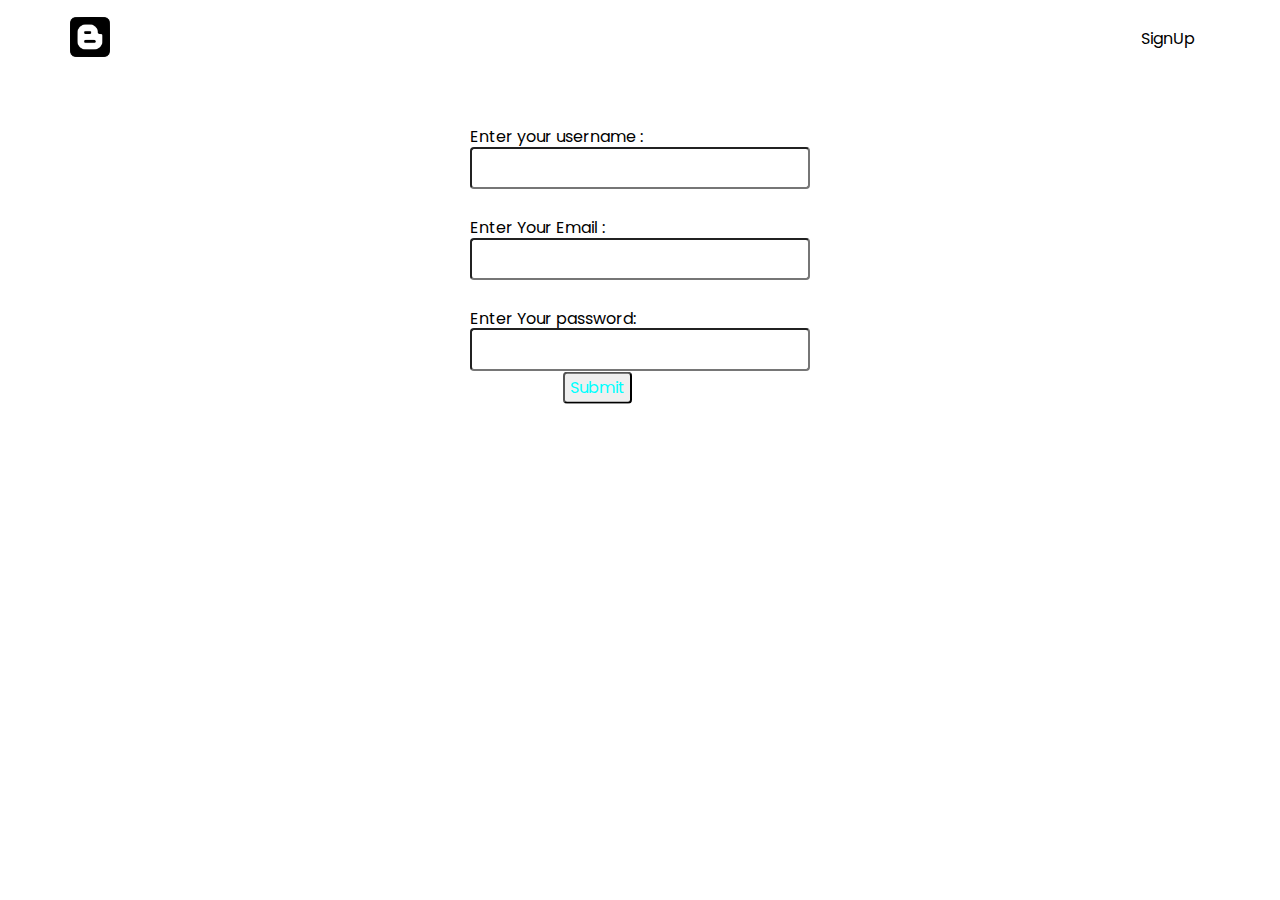
==== signup.html @ f20b8acf "blog_post_project" ====
<!DOCTYPE html>
<html lang="en">
<head>
    <meta charset="UTF-8">
    <meta name="viewport" content="width=device-width, initial-scale=1.0">
    <!-- main css files -->
    <link rel="stylesheet" href="css/main.css">
    <link rel="stylesheet" href="css/login.css">
    <link rel="stylesheet" href="css/singup.css">
    <!-- other css files -->
    <link rel="stylesheet" href="css/all.min.css">
    <link rel="stylesheet" href="css/brands.min.css">
    <link rel="stylesheet" href="css/normal.css">
    <title>SignUp</title>
</head>
<body>
    <!-- start header -->
    <header>
        <div class="container">
            <div class="logo">
                <img src="img/blogger_black_logo_icon_147154.png" height="40px">
            </div>
            <nav>
                <div class="normal_nav" style="display: block;">
                    <ul>
                        <li>
                            <a href="signup.html">SignUp</a>
                        </li>
                    </ul>
                </div>
            </nav>
        </div>
    </header>
    <!-- end header -->

    <!-- start signup -->
    <section>
        <div class="container">
            <div class="form">
                <form action="php/sign.php" method="post">
                    <div class="username">
                       <label for="username">
                        Enter your username :
                       </label>
                        <br>
                        <input type="text" name="username" id="user" required>
                        <br>
                    </div>
                    <div class="user">
                        <label for="user">
                            Enter Your Email :
                        </label><br>
                        <input type="email" name="user" id="user" required>
                        <br>
                    </div>
                    <div class="password">
                        <label for="user">
                            Enter Your password:
                        </label><br>
                        <input type="password" name="password" id="password" required minlength="8">
                    </div>
                    <div class="submit">
                        <button>
                            Submit
                        </button>
                    </div>
                </form>
            </div>
        </div>
    </section>
    <!-- end signup -->
    
    <!-- JS -->
    <script src="js/main.js"></script>
</body>
</html>
---- css/main.css ----
/* start - global */
    @import url('https://fonts.googleapis.com/css2?family=Poppins:ital,wght@0,100;0,200;0,300;0,400;0,500;0,600;0,700;0,800;0,900;1,100;1,200;1,300;1,400;1,500;1,600;1,700;1,800;1,900&display=swap');

*{
    margin: 0;
    padding: 0;
    box-sizing: border-box;
    -webkit-box-sizing: border-box;
    -moz-box-sizing: border-box;
}

html{
    scroll-behavior: smooth;
}

body{
    font-family: "poppins" , sans-serif;
}

.container{
    padding-left: 15px;
    padding-right: 15px;
    margin-left: auto;
    margin-right: auto;
    width:600px;
    max-width:100%
}

ul{
    list-style: none;
}

    /* start - media */

        /* small */


@media (min-width : 768px) {
    .container{
        width: 750px;
    }
}


	/* medium */

@media (min-width : 992px){
    .container{
        width: 970px;
    }
}


	/* large */

@media (min-width : 1200px){
    .container{
        width: 1170px;
    }
}
    /* end - media */
 /* end - global */

 /* start header */

header .container{
    display: flex;
    justify-content: space-between;
    align-items: center;
    padding-top: 15px;
}

header .container nav .normal_nav{
    display: none;
}

header .container nav .normal_nav ul{
    display: flex;
    transition: 0.3s;
}

header .container nav .normal_nav ul li{
    padding: 15px;
}

header .container nav .normal_nav ul li a{
    text-decoration: none;
    color: black;
}

header .container nav .normal_nav ul li a :hover{
    color: blue;
}

header .container nav .drop_nav{
    position: relative;
}

header .container nav .drop_nav ul {
    display: none;
    background-color: black;
    position: absolute;
    right: 0px;
    min-width: 200px;
    top: calc(100% + 15px);
}

header .container nav .drop_nav ul li{
    text-align: center;
    padding: 10px;
}

header .container nav .drop_nav ul li ::before{
    content: "";
    position: absolute;
    border-color: transparent transparent black transparent;
    border-style: solid ;
    top: -19px;
    right: 1px;
    border-width: 10px;
}

header .container nav .drop_nav ul li a{
    color: white;
    text-decoration: none;
}

@media (min-width: 992px) {
    header .container nav .normal_nav{
        display: block;
    }
    header .container nav .drop_nav{
        display: none;
    }
    
}

 /* end header */

 /* start blog */
 section{
    padding: 50px;
 }

 section .container .card{
    border: 2px solid black;
    border-radius: 4px;
 }

 section .container .card .title{
    text-align: center;
 }
 section .container .card p{
   padding: 10px;
 }
 /* end blog */
---- css/login.css ----
section{
    padding: 50px;
}

section .container .form{
    display: flex;
    justify-content: center;
    align-items: center;
    position: relative;
}

section .container .form .user{
    padding: 15px;
}

section .container .form .user input{
    border-radius: 4px;
    padding: 10px;
}

section .container .form .password{
    padding: 15px;
}

section .container .form .password input{
    border-radius: 4px;
    padding: 10px;
}

section .container .form .submit button{
    position: fixed;
    left: 44%;
    transform: translateY(-44%);
    padding: 5px;
    border-radius: 4px;
    color: aqua;
}

section .container .form .submit button:hover{
    background-color: black;
}
---- css/singup.css ----
section .container .form .username{
    padding: 15px;
}

section .container .form .username input{
    border-radius: 4px;
    padding: 10px;
}
---- css/brands.min.css ----
/*!
 * Font Awesome Free 6.4.0 by @fontawesome - https://fontawesome.com
 * License - https://fontawesome.com/license/free (Icons: CC BY 4.0, Fonts: SIL OFL 1.1, Code: MIT License)
 * Copyright 2023 Fonticons, Inc.
 */
:host,:root{--fa-style-family-brands:"Font Awesome 6 Brands";--fa-font-brands:normal 400 1em/1 "Font Awesome 6 Brands"}@font-face{font-family:"Font Awesome 6 Brands";font-style:normal;font-weight:400;font-display:block;src:url(../webfonts/fa-brands-400.woff2) format("woff2"),url(../webfonts/fa-brands-400.ttf) format("truetype")}.fa-brands,.fab{font-weight:400}.fa-monero:before{content:"\f3d0"}.fa-hooli:before{content:"\f427"}.fa-yelp:before{content:"\f1e9"}.fa-cc-visa:before{content:"\f1f0"}.fa-lastfm:before{content:"\f202"}.fa-shopware:before{content:"\f5b5"}.fa-creative-commons-nc:before{content:"\f4e8"}.fa-aws:before{content:"\f375"}.fa-redhat:before{content:"\f7bc"}.fa-yoast:before{content:"\f2b1"}.fa-cloudflare:before{content:"\e07d"}.fa-ups:before{content:"\f7e0"}.fa-wpexplorer:before{content:"\f2de"}.fa-dyalog:before{content:"\f399"}.fa-bity:before{content:"\f37a"}.fa-stackpath:before{content:"\f842"}.fa-buysellads:before{content:"\f20d"}.fa-first-order:before{content:"\f2b0"}.fa-modx:before{content:"\f285"}.fa-guilded:before{content:"\e07e"}.fa-vnv:before{content:"\f40b"}.fa-js-square:before,.fa-square-js:before{content:"\f3b9"}.fa-microsoft:before{content:"\f3ca"}.fa-qq:before{content:"\f1d6"}.fa-orcid:before{content:"\f8d2"}.fa-java:before{content:"\f4e4"}.fa-invision:before{content:"\f7b0"}.fa-creative-commons-pd-alt:before{content:"\f4ed"}.fa-centercode:before{content:"\f380"}.fa-glide-g:before{content:"\f2a6"}.fa-drupal:before{content:"\f1a9"}.fa-hire-a-helper:before{content:"\f3b0"}.fa-creative-commons-by:before{content:"\f4e7"}.fa-unity:before{content:"\e049"}.fa-whmcs:before{content:"\f40d"}.fa-rocketchat:before{content:"\f3e8"}.fa-vk:before{content:"\f189"}.fa-untappd:before{content:"\f405"}.fa-mailchimp:before{content:"\f59e"}.fa-css3-alt:before{content:"\f38b"}.fa-reddit-square:before,.fa-square-reddit:before{content:"\f1a2"}.fa-vimeo-v:before{content:"\f27d"}.fa-contao:before{content:"\f26d"}.fa-square-font-awesome:before{content:"\e5ad"}.fa-deskpro:before{content:"\f38f"}.fa-sistrix:before{content:"\f3ee"}.fa-instagram-square:before,.fa-square-instagram:before{content:"\e055"}.fa-battle-net:before{content:"\f835"}.fa-the-red-yeti:before{content:"\f69d"}.fa-hacker-news-square:before,.fa-square-hacker-news:before{content:"\f3af"}.fa-edge:before{content:"\f282"}.fa-napster:before{content:"\f3d2"}.fa-snapchat-square:before,.fa-square-snapchat:before{content:"\f2ad"}.fa-google-plus-g:before{content:"\f0d5"}.fa-artstation:before{content:"\f77a"}.fa-markdown:before{content:"\f60f"}.fa-sourcetree:before{content:"\f7d3"}.fa-google-plus:before{content:"\f2b3"}.fa-diaspora:before{content:"\f791"}.fa-foursquare:before{content:"\f180"}.fa-stack-overflow:before{content:"\f16c"}.fa-github-alt:before{content:"\f113"}.fa-phoenix-squadron:before{content:"\f511"}.fa-pagelines:before{content:"\f18c"}.fa-algolia:before{content:"\f36c"}.fa-red-river:before{content:"\f3e3"}.fa-creative-commons-sa:before{content:"\f4ef"}.fa-safari:before{content:"\f267"}.fa-google:before{content:"\f1a0"}.fa-font-awesome-alt:before,.fa-square-font-awesome-stroke:before{content:"\f35c"}.fa-atlassian:before{content:"\f77b"}.fa-linkedin-in:before{content:"\f0e1"}.fa-digital-ocean:before{content:"\f391"}.fa-nimblr:before{content:"\f5a8"}.fa-chromecast:before{content:"\f838"}.fa-evernote:before{content:"\f839"}.fa-hacker-news:before{content:"\f1d4"}.fa-creative-commons-sampling:before{content:"\f4f0"}.fa-adversal:before{content:"\f36a"}.fa-creative-commons:before{content:"\f25e"}.fa-watchman-monitoring:before{content:"\e087"}.fa-fonticons:before{content:"\f280"}.fa-weixin:before{content:"\f1d7"}.fa-shirtsinbulk:before{content:"\f214"}.fa-codepen:before{content:"\f1cb"}.fa-git-alt:before{content:"\f841"}.fa-lyft:before{content:"\f3c3"}.fa-rev:before{content:"\f5b2"}.fa-windows:before{content:"\f17a"}.fa-wizards-of-the-coast:before{content:"\f730"}.fa-square-viadeo:before,.fa-viadeo-square:before{content:"\f2aa"}.fa-meetup:before{content:"\f2e0"}.fa-centos:before{content:"\f789"}.fa-adn:before{content:"\f170"}.fa-cloudsmith:before{content:"\f384"}.fa-pied-piper-alt:before{content:"\f1a8"}.fa-dribbble-square:before,.fa-square-dribbble:before{content:"\f397"}.fa-codiepie:before{content:"\f284"}.fa-node:before{content:"\f419"}.fa-mix:before{content:"\f3cb"}.fa-steam:before{content:"\f1b6"}.fa-cc-apple-pay:before{content:"\f416"}.fa-scribd:before{content:"\f28a"}.fa-openid:before{content:"\f19b"}.fa-instalod:before{content:"\e081"}.fa-expeditedssl:before{content:"\f23e"}.fa-sellcast:before{content:"\f2da"}.fa-square-twitter:before,.fa-twitter-square:before{content:"\f081"}.fa-r-project:before{content:"\f4f7"}.fa-delicious:before{content:"\f1a5"}.fa-freebsd:before{content:"\f3a4"}.fa-vuejs:before{content:"\f41f"}.fa-accusoft:before{content:"\f369"}.fa-ioxhost:before{content:"\f208"}.fa-fonticons-fi:before{content:"\f3a2"}.fa-app-store:before{content:"\f36f"}.fa-cc-mastercard:before{content:"\f1f1"}.fa-itunes-note:before{content:"\f3b5"}.fa-golang:before{content:"\e40f"}.fa-kickstarter:before{content:"\f3bb"}.fa-grav:before{content:"\f2d6"}.fa-weibo:before{content:"\f18a"}.fa-uncharted:before{content:"\e084"}.fa-firstdraft:before{content:"\f3a1"}.fa-square-youtube:before,.fa-youtube-square:before{content:"\f431"}.fa-wikipedia-w:before{content:"\f266"}.fa-rendact:before,.fa-wpressr:before{content:"\f3e4"}.fa-angellist:before{content:"\f209"}.fa-galactic-republic:before{content:"\f50c"}.fa-nfc-directional:before{content:"\e530"}.fa-skype:before{content:"\f17e"}.fa-joget:before{content:"\f3b7"}.fa-fedora:before{content:"\f798"}.fa-stripe-s:before{content:"\f42a"}.fa-meta:before{content:"\e49b"}.fa-laravel:before{content:"\f3bd"}.fa-hotjar:before{content:"\f3b1"}.fa-bluetooth-b:before{content:"\f294"}.fa-sticker-mule:before{content:"\f3f7"}.fa-creative-commons-zero:before{content:"\f4f3"}.fa-hips:before{content:"\f452"}.fa-behance:before{content:"\f1b4"}.fa-reddit:before{content:"\f1a1"}.fa-discord:before{content:"\f392"}.fa-chrome:before{content:"\f268"}.fa-app-store-ios:before{content:"\f370"}.fa-cc-discover:before{content:"\f1f2"}.fa-wpbeginner:before{content:"\f297"}.fa-confluence:before{content:"\f78d"}.fa-mdb:before{content:"\f8ca"}.fa-dochub:before{content:"\f394"}.fa-accessible-icon:before{content:"\f368"}.fa-ebay:before{content:"\f4f4"}.fa-amazon:before{content:"\f270"}.fa-unsplash:before{content:"\e07c"}.fa-yarn:before{content:"\f7e3"}.fa-square-steam:before,.fa-steam-square:before{content:"\f1b7"}.fa-500px:before{content:"\f26e"}.fa-square-vimeo:before,.fa-vimeo-square:before{content:"\f194"}.fa-asymmetrik:before{content:"\f372"}.fa-font-awesome-flag:before,.fa-font-awesome-logo-full:before,.fa-font-awesome:before{content:"\f2b4"}.fa-gratipay:before{content:"\f184"}.fa-apple:before{content:"\f179"}.fa-hive:before{content:"\e07f"}.fa-gitkraken:before{content:"\f3a6"}.fa-keybase:before{content:"\f4f5"}.fa-apple-pay:before{content:"\f415"}.fa-padlet:before{content:"\e4a0"}.fa-amazon-pay:before{content:"\f42c"}.fa-github-square:before,.fa-square-github:before{content:"\f092"}.fa-stumbleupon:before{content:"\f1a4"}.fa-fedex:before{content:"\f797"}.fa-phoenix-framework:before{content:"\f3dc"}.fa-shopify:before{content:"\e057"}.fa-neos:before{content:"\f612"}.fa-hackerrank:before{content:"\f5f7"}.fa-researchgate:before{content:"\f4f8"}.fa-swift:before{content:"\f8e1"}.fa-angular:before{content:"\f420"}.fa-speakap:before{content:"\f3f3"}.fa-angrycreative:before{content:"\f36e"}.fa-y-combinator:before{content:"\f23b"}.fa-empire:before{content:"\f1d1"}.fa-envira:before{content:"\f299"}.fa-gitlab-square:before,.fa-square-gitlab:before{content:"\e5ae"}.fa-studiovinari:before{content:"\f3f8"}.fa-pied-piper:before{content:"\f2ae"}.fa-wordpress:before{content:"\f19a"}.fa-product-hunt:before{content:"\f288"}.fa-firefox:before{content:"\f269"}.fa-linode:before{content:"\f2b8"}.fa-goodreads:before{content:"\f3a8"}.fa-odnoklassniki-square:before,.fa-square-odnoklassniki:before{content:"\f264"}.fa-jsfiddle:before{content:"\f1cc"}.fa-sith:before{content:"\f512"}.fa-themeisle:before{content:"\f2b2"}.fa-page4:before{content:"\f3d7"}.fa-hashnode:before{content:"\e499"}.fa-react:before{content:"\f41b"}.fa-cc-paypal:before{content:"\f1f4"}.fa-squarespace:before{content:"\f5be"}.fa-cc-stripe:before{content:"\f1f5"}.fa-creative-commons-share:before{content:"\f4f2"}.fa-bitcoin:before{content:"\f379"}.fa-keycdn:before{content:"\f3ba"}.fa-opera:before{content:"\f26a"}.fa-itch-io:before{content:"\f83a"}.fa-umbraco:before{content:"\f8e8"}.fa-galactic-senate:before{content:"\f50d"}.fa-ubuntu:before{content:"\f7df"}.fa-draft2digital:before{content:"\f396"}.fa-stripe:before{content:"\f429"}.fa-houzz:before{content:"\f27c"}.fa-gg:before{content:"\f260"}.fa-dhl:before{content:"\f790"}.fa-pinterest-square:before,.fa-square-pinterest:before{content:"\f0d3"}.fa-xing:before{content:"\f168"}.fa-blackberry:before{content:"\f37b"}.fa-creative-commons-pd:before{content:"\f4ec"}.fa-playstation:before{content:"\f3df"}.fa-quinscape:before{content:"\f459"}.fa-less:before{content:"\f41d"}.fa-blogger-b:before{content:"\f37d"}.fa-opencart:before{content:"\f23d"}.fa-vine:before{content:"\f1ca"}.fa-paypal:before{content:"\f1ed"}.fa-gitlab:before{content:"\f296"}.fa-typo3:before{content:"\f42b"}.fa-reddit-alien:before{content:"\f281"}.fa-yahoo:before{content:"\f19e"}.fa-dailymotion:before{content:"\e052"}.fa-affiliatetheme:before{content:"\f36b"}.fa-pied-piper-pp:before{content:"\f1a7"}.fa-bootstrap:before{content:"\f836"}.fa-odnoklassniki:before{content:"\f263"}.fa-nfc-symbol:before{content:"\e531"}.fa-ethereum:before{content:"\f42e"}.fa-speaker-deck:before{content:"\f83c"}.fa-creative-commons-nc-eu:before{content:"\f4e9"}.fa-patreon:before{content:"\f3d9"}.fa-avianex:before{content:"\f374"}.fa-ello:before{content:"\f5f1"}.fa-gofore:before{content:"\f3a7"}.fa-bimobject:before{content:"\f378"}.fa-facebook-f:before{content:"\f39e"}.fa-google-plus-square:before,.fa-square-google-plus:before{content:"\f0d4"}.fa-mandalorian:before{content:"\f50f"}.fa-first-order-alt:before{content:"\f50a"}.fa-osi:before{content:"\f41a"}.fa-google-wallet:before{content:"\f1ee"}.fa-d-and-d-beyond:before{content:"\f6ca"}.fa-periscope:before{content:"\f3da"}.fa-fulcrum:before{content:"\f50b"}.fa-cloudscale:before{content:"\f383"}.fa-forumbee:before{content:"\f211"}.fa-mizuni:before{content:"\f3cc"}.fa-schlix:before{content:"\f3ea"}.fa-square-xing:before,.fa-xing-square:before{content:"\f169"}.fa-bandcamp:before{content:"\f2d5"}.fa-wpforms:before{content:"\f298"}.fa-cloudversify:before{content:"\f385"}.fa-usps:before{content:"\f7e1"}.fa-megaport:before{content:"\f5a3"}.fa-magento:before{content:"\f3c4"}.fa-spotify:before{content:"\f1bc"}.fa-optin-monster:before{content:"\f23c"}.fa-fly:before{content:"\f417"}.fa-aviato:before{content:"\f421"}.fa-itunes:before{content:"\f3b4"}.fa-cuttlefish:before{content:"\f38c"}.fa-blogger:before{content:"\f37c"}.fa-flickr:before{content:"\f16e"}.fa-viber:before{content:"\f409"}.fa-soundcloud:before{content:"\f1be"}.fa-digg:before{content:"\f1a6"}.fa-tencent-weibo:before{content:"\f1d5"}.fa-symfony:before{content:"\f83d"}.fa-maxcdn:before{content:"\f136"}.fa-etsy:before{content:"\f2d7"}.fa-facebook-messenger:before{content:"\f39f"}.fa-audible:before{content:"\f373"}.fa-think-peaks:before{content:"\f731"}.fa-bilibili:before{content:"\e3d9"}.fa-erlang:before{content:"\f39d"}.fa-cotton-bureau:before{content:"\f89e"}.fa-dashcube:before{content:"\f210"}.fa-42-group:before,.fa-innosoft:before{content:"\e080"}.fa-stack-exchange:before{content:"\f18d"}.fa-elementor:before{content:"\f430"}.fa-pied-piper-square:before,.fa-square-pied-piper:before{content:"\e01e"}.fa-creative-commons-nd:before{content:"\f4eb"}.fa-palfed:before{content:"\f3d8"}.fa-superpowers:before{content:"\f2dd"}.fa-resolving:before{content:"\f3e7"}.fa-xbox:before{content:"\f412"}.fa-searchengin:before{content:"\f3eb"}.fa-tiktok:before{content:"\e07b"}.fa-facebook-square:before,.fa-square-facebook:before{content:"\f082"}.fa-renren:before{content:"\f18b"}.fa-linux:before{content:"\f17c"}.fa-glide:before{content:"\f2a5"}.fa-linkedin:before{content:"\f08c"}.fa-hubspot:before{content:"\f3b2"}.fa-deploydog:before{content:"\f38e"}.fa-twitch:before{content:"\f1e8"}.fa-ravelry:before{content:"\f2d9"}.fa-mixer:before{content:"\e056"}.fa-lastfm-square:before,.fa-square-lastfm:before{content:"\f203"}.fa-vimeo:before{content:"\f40a"}.fa-mendeley:before{content:"\f7b3"}.fa-uniregistry:before{content:"\f404"}.fa-figma:before{content:"\f799"}.fa-creative-commons-remix:before{content:"\f4ee"}.fa-cc-amazon-pay:before{content:"\f42d"}.fa-dropbox:before{content:"\f16b"}.fa-instagram:before{content:"\f16d"}.fa-cmplid:before{content:"\e360"}.fa-facebook:before{content:"\f09a"}.fa-gripfire:before{content:"\f3ac"}.fa-jedi-order:before{content:"\f50e"}.fa-uikit:before{content:"\f403"}.fa-fort-awesome-alt:before{content:"\f3a3"}.fa-phabricator:before{content:"\f3db"}.fa-ussunnah:before{content:"\f407"}.fa-earlybirds:before{content:"\f39a"}.fa-trade-federation:before{content:"\f513"}.fa-autoprefixer:before{content:"\f41c"}.fa-whatsapp:before{content:"\f232"}.fa-slideshare:before{content:"\f1e7"}.fa-google-play:before{content:"\f3ab"}.fa-viadeo:before{content:"\f2a9"}.fa-line:before{content:"\f3c0"}.fa-google-drive:before{content:"\f3aa"}.fa-servicestack:before{content:"\f3ec"}.fa-simplybuilt:before{content:"\f215"}.fa-bitbucket:before{content:"\f171"}.fa-imdb:before{content:"\f2d8"}.fa-deezer:before{content:"\e077"}.fa-raspberry-pi:before{content:"\f7bb"}.fa-jira:before{content:"\f7b1"}.fa-docker:before{content:"\f395"}.fa-screenpal:before{content:"\e570"}.fa-bluetooth:before{content:"\f293"}.fa-gitter:before{content:"\f426"}.fa-d-and-d:before{content:"\f38d"}.fa-microblog:before{content:"\e01a"}.fa-cc-diners-club:before{content:"\f24c"}.fa-gg-circle:before{content:"\f261"}.fa-pied-piper-hat:before{content:"\f4e5"}.fa-kickstarter-k:before{content:"\f3bc"}.fa-yandex:before{content:"\f413"}.fa-readme:before{content:"\f4d5"}.fa-html5:before{content:"\f13b"}.fa-sellsy:before{content:"\f213"}.fa-sass:before{content:"\f41e"}.fa-wirsindhandwerk:before,.fa-wsh:before{content:"\e2d0"}.fa-buromobelexperte:before{content:"\f37f"}.fa-salesforce:before{content:"\f83b"}.fa-octopus-deploy:before{content:"\e082"}.fa-medapps:before{content:"\f3c6"}.fa-ns8:before{content:"\f3d5"}.fa-pinterest-p:before{content:"\f231"}.fa-apper:before{content:"\f371"}.fa-fort-awesome:before{content:"\f286"}.fa-waze:before{content:"\f83f"}.fa-cc-jcb:before{content:"\f24b"}.fa-snapchat-ghost:before,.fa-snapchat:before{content:"\f2ab"}.fa-fantasy-flight-games:before{content:"\f6dc"}.fa-rust:before{content:"\e07a"}.fa-wix:before{content:"\f5cf"}.fa-behance-square:before,.fa-square-behance:before{content:"\f1b5"}.fa-supple:before{content:"\f3f9"}.fa-rebel:before{content:"\f1d0"}.fa-css3:before{content:"\f13c"}.fa-staylinked:before{content:"\f3f5"}.fa-kaggle:before{content:"\f5fa"}.fa-space-awesome:before{content:"\e5ac"}.fa-deviantart:before{content:"\f1bd"}.fa-cpanel:before{content:"\f388"}.fa-goodreads-g:before{content:"\f3a9"}.fa-git-square:before,.fa-square-git:before{content:"\f1d2"}.fa-square-tumblr:before,.fa-tumblr-square:before{content:"\f174"}.fa-trello:before{content:"\f181"}.fa-creative-commons-nc-jp:before{content:"\f4ea"}.fa-get-pocket:before{content:"\f265"}.fa-perbyte:before{content:"\e083"}.fa-grunt:before{content:"\f3ad"}.fa-weebly:before{content:"\f5cc"}.fa-connectdevelop:before{content:"\f20e"}.fa-leanpub:before{content:"\f212"}.fa-black-tie:before{content:"\f27e"}.fa-themeco:before{content:"\f5c6"}.fa-python:before{content:"\f3e2"}.fa-android:before{content:"\f17b"}.fa-bots:before{content:"\e340"}.fa-free-code-camp:before{content:"\f2c5"}.fa-hornbill:before{content:"\f592"}.fa-js:before{content:"\f3b8"}.fa-ideal:before{content:"\e013"}.fa-git:before{content:"\f1d3"}.fa-dev:before{content:"\f6cc"}.fa-sketch:before{content:"\f7c6"}.fa-yandex-international:before{content:"\f414"}.fa-cc-amex:before{content:"\f1f3"}.fa-uber:before{content:"\f402"}.fa-github:before{content:"\f09b"}.fa-php:before{content:"\f457"}.fa-alipay:before{content:"\f642"}.fa-youtube:before{content:"\f167"}.fa-skyatlas:before{content:"\f216"}.fa-firefox-browser:before{content:"\e007"}.fa-replyd:before{content:"\f3e6"}.fa-suse:before{content:"\f7d6"}.fa-jenkins:before{content:"\f3b6"}.fa-twitter:before{content:"\f099"}.fa-rockrms:before{content:"\f3e9"}.fa-pinterest:before{content:"\f0d2"}.fa-buffer:before{content:"\f837"}.fa-npm:before{content:"\f3d4"}.fa-yammer:before{content:"\f840"}.fa-btc:before{content:"\f15a"}.fa-dribbble:before{content:"\f17d"}.fa-stumbleupon-circle:before{content:"\f1a3"}.fa-internet-explorer:before{content:"\f26b"}.fa-stubber:before{content:"\e5c7"}.fa-telegram-plane:before,.fa-telegram:before{content:"\f2c6"}.fa-old-republic:before{content:"\f510"}.fa-odysee:before{content:"\e5c6"}.fa-square-whatsapp:before,.fa-whatsapp-square:before{content:"\f40c"}.fa-node-js:before{content:"\f3d3"}.fa-edge-legacy:before{content:"\e078"}.fa-slack-hash:before,.fa-slack:before{content:"\f198"}.fa-medrt:before{content:"\f3c8"}.fa-usb:before{content:"\f287"}.fa-tumblr:before{content:"\f173"}.fa-vaadin:before{content:"\f408"}.fa-quora:before{content:"\f2c4"}.fa-reacteurope:before{content:"\f75d"}.fa-medium-m:before,.fa-medium:before{content:"\f23a"}.fa-amilia:before{content:"\f36d"}.fa-mixcloud:before{content:"\f289"}.fa-flipboard:before{content:"\f44d"}.fa-viacoin:before{content:"\f237"}.fa-critical-role:before{content:"\f6c9"}.fa-sitrox:before{content:"\e44a"}.fa-discourse:before{content:"\f393"}.fa-joomla:before{content:"\f1aa"}.fa-mastodon:before{content:"\f4f6"}.fa-airbnb:before{content:"\f834"}.fa-wolf-pack-battalion:before{content:"\f514"}.fa-buy-n-large:before{content:"\f8a6"}.fa-gulp:before{content:"\f3ae"}.fa-creative-commons-sampling-plus:before{content:"\f4f1"}.fa-strava:before{content:"\f428"}.fa-ember:before{content:"\f423"}.fa-canadian-maple-leaf:before{content:"\f785"}.fa-teamspeak:before{content:"\f4f9"}.fa-pushed:before{content:"\f3e1"}.fa-wordpress-simple:before{content:"\f411"}.fa-nutritionix:before{content:"\f3d6"}.fa-wodu:before{content:"\e088"}.fa-google-pay:before{content:"\e079"}.fa-intercom:before{content:"\f7af"}.fa-zhihu:before{content:"\f63f"}.fa-korvue:before{content:"\f42f"}.fa-pix:before{content:"\e43a"}.fa-steam-symbol:before{content:"\f3f6"}
---- css/normal.css ----
/*! normalize.css v8.0.1 | MIT License | github.com/necolas/normalize.css */
/* Document
   ========================================================================== */
/**
 * 1. Correct the line height in all browsers.
 * 2. Prevent adjustments of font size after orientation changes in iOS.
 */
html {
    line-height: 1.15;
    /* 1 */
    -webkit-text-size-adjust: 100%;
    /* 2 */
}
/* Sections
   ========================================================================== */
/**
 * Remove the margin in all browsers.
 */
body {
    margin: 0;
}
/**
 * Render the `main` element consistently in IE.
 */
main {
    display: block;
}
/**
 * Correct the font size and margin on `h1` elements within `section` and
 * `article` contexts in Chrome, Firefox, and Safari.
 */
h1 {
    font-size: 2em;
    margin: 0.67em 0;
}
/* Grouping content
   ========================================================================== */
/**
 * 1. Add the correct box sizing in Firefox.
 * 2. Show the overflow in Edge and IE.
 */
hr {
    box-sizing: content-box;
    /* 1 */
    height: 0;
    /* 1 */
    overflow: visible;
    /* 2 */
}
/**
 * 1. Correct the inheritance and scaling of font size in all browsers.
 * 2. Correct the odd `em` font sizing in all browsers.
 */
pre {
    font-family: monospace, monospace;
    /* 1 */
    font-size: 1em;
    /* 2 */
}
/* Text-level semantics
   ========================================================================== */
/**
 * Remove the gray background on active links in IE 10.
 */
a {
    background-color: transparent;
}
/**
 * 1. Remove the bottom border in Chrome 57-
 * 2. Add the correct text decoration in Chrome, Edge, IE, Opera, and Safari.
 */
abbr[title] {
    border-bottom: none;
    /* 1 */
    text-decoration: underline;
    /* 2 */
    text-decoration: underline dotted;
    /* 2 */
}
/**
 * Add the correct font weight in Chrome, Edge, and Safari.
 */
b,
strong {
    font-weight: bolder;
}
/**
 * 1. Correct the inheritance and scaling of font size in all browsers.
 * 2. Correct the odd `em` font sizing in all browsers.
 */
code,
kbd,
samp {
    font-family: monospace, monospace;
    /* 1 */
    font-size: 1em;
    /* 2 */
}
/**
 * Add the correct font size in all browsers.
 */
small {
    font-size: 80%;
}
/**
 * Prevent `sub` and `sup` elements from affecting the line height in
 * all browsers.
 */
sub,
sup {
    font-size: 75%;
    line-height: 0;
    position: relative;
    vertical-align: baseline;
}

sub {
    bottom: -0.25em;
}

sup {
    top: -0.5em;
}
/* Embedded content
   ========================================================================== */
/**
 * Remove the border on images inside links in IE 10.
 */
img {
    border-style: none;
}
/* Forms
   ========================================================================== */
/**
 * 1. Change the font styles in all browsers.
 * 2. Remove the margin in Firefox and Safari.
 */
button,
input,
optgroup,
select,
textarea {
    font-family: inherit;
    /* 1 */
    font-size: 100%;
    /* 1 */
    line-height: 1.15;
    /* 1 */
    margin: 0;
    /* 2 */
}
/**
 * Show the overflow in IE.
 * 1. Show the overflow in Edge.
 */
button,
input {
    /* 1 */
    overflow: visible;
}
/**
 * Remove the inheritance of text transform in Edge, Firefox, and IE.
 * 1. Remove the inheritance of text transform in Firefox.
 */
button,
select {
    /* 1 */
    text-transform: none;
}
/**
 * Correct the inability to style clickable types in iOS and Safari.
 */
button,
[type="button"],
[type="reset"],
[type="submit"] {
    -webkit-appearance: button;
}
    /**
 * Remove the inner border and padding in Firefox.
 */
    button::-moz-focus-inner,
    [type="button"]::-moz-focus-inner,
    [type="reset"]::-moz-focus-inner,
    [type="submit"]::-moz-focus-inner {
        border-style: none;
        padding: 0;
    }
    /**
 * Restore the focus styles unset by the previous rule.
 */
    button:-moz-focusring,
    [type="button"]:-moz-focusring,
    [type="reset"]:-moz-focusring,
    [type="submit"]:-moz-focusring {
        outline: 1px dotted ButtonText;
    }
/**
 * Correct the padding in Firefox.
 */
fieldset {
    padding: 0.35em 0.75em 0.625em;
}
/**
 * 1. Correct the text wrapping in Edge and IE.
 * 2. Correct the color inheritance from `fieldset` elements in IE.
 * 3. Remove the padding so developers are not caught out when they zero out
 *    `fieldset` elements in all browsers.
 */
legend {
    box-sizing: border-box;
    /* 1 */
    color: inherit;
    /* 2 */
    display: table;
    /* 1 */
    max-width: 100%;
    /* 1 */
    padding: 0;
    /* 3 */
    white-space: normal;
    /* 1 */
}
/**
 * Add the correct vertical alignment in Chrome, Firefox, and Opera.
 */
progress {
    vertical-align: baseline;
}
/**
 * Remove the default vertical scrollbar in IE 10+.
 */
textarea {
    overflow: auto;
}
/**
 * 1. Add the correct box sizing in IE 10.
 * 2. Remove the padding in IE 10.
 */
[type="checkbox"],
[type="radio"] {
    box-sizing: border-box;
    /* 1 */
    padding: 0;
    /* 2 */
}
/**
 * Correct the cursor style of increment and decrement buttons in Chrome.
 */
[type="number"]::-webkit-inner-spin-button,
[type="number"]::-webkit-outer-spin-button {
    height: auto;
}
/**
 * 1. Correct the odd appearance in Chrome and Safari.
 * 2. Correct the outline style in Safari.
 */
[type="search"] {
    -webkit-appearance: textfield;
    /* 1 */
    outline-offset: -2px;
    /* 2 */
}
    /**
 * Remove the inner padding in Chrome and Safari on macOS.
 */
    [type="search"]::-webkit-search-decoration {
        -webkit-appearance: none;
    }
/**
 * 1. Correct the inability to style clickable types in iOS and Safari.
 * 2. Change font properties to `inherit` in Safari.
 */
::-webkit-file-upload-button {
    -webkit-appearance: button;
    /* 1 */
    font: inherit;
    /* 2 */
}
/* Interactive
   ========================================================================== */
/*
 * Add the correct display in Edge, IE 10+, and Firefox.
 */
details {
    display: block;
}
/*
 * Add the correct display in all browsers.
 */
summary {
    display: list-item;
}
/* Misc
   ========================================================================== */
/**
 * Add the correct display in IE 10+.
 */
template {
    display: none;
}
/**
 * Add the correct display in IE 10.
 */
[hidden] {
    display: none;
}
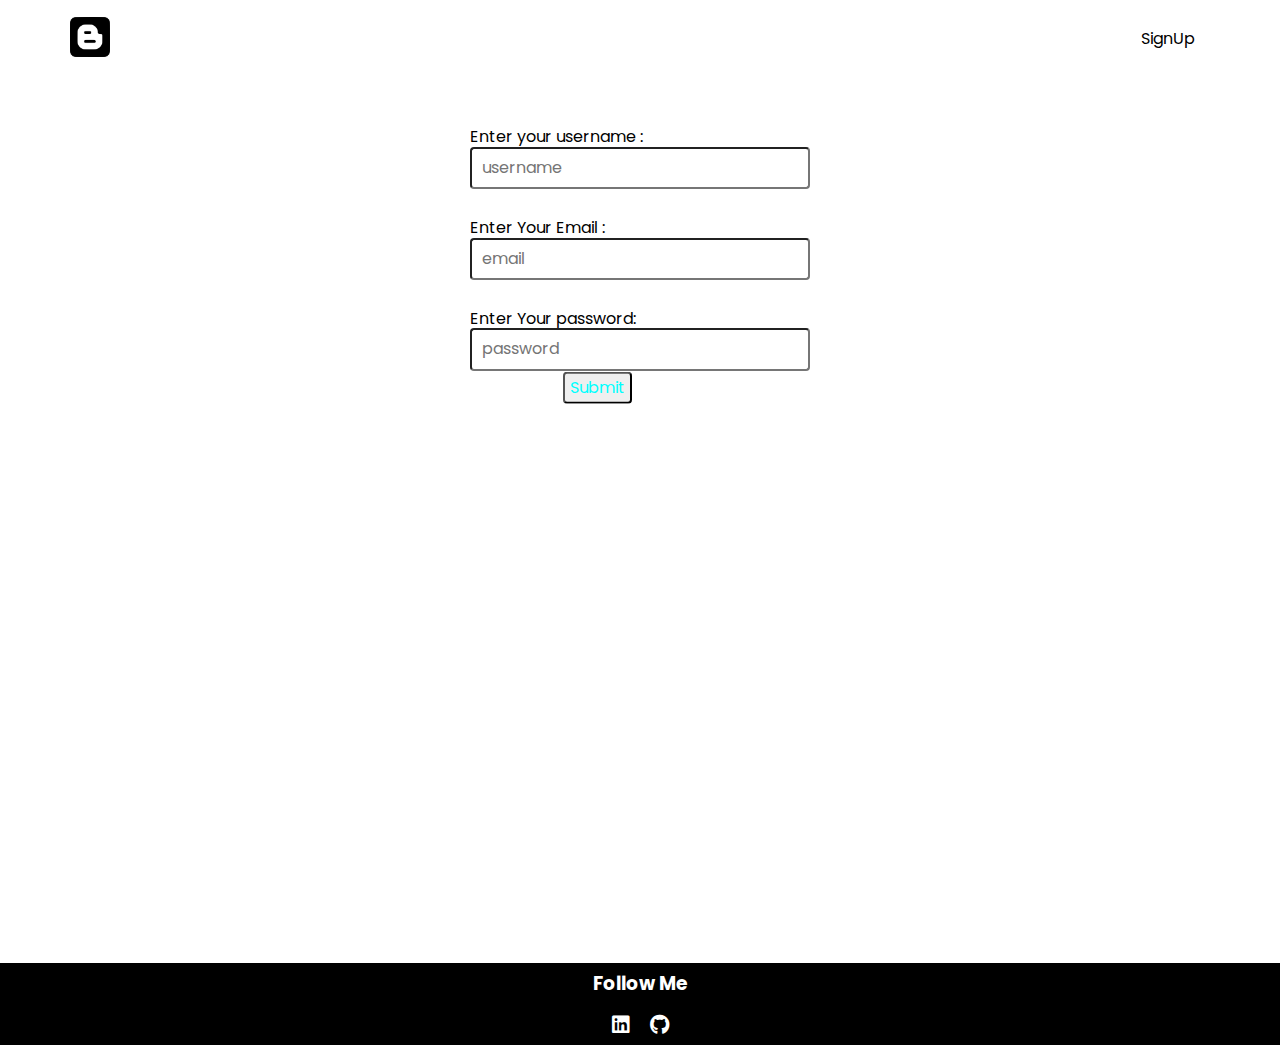
==== commit 95bf81c2: "add footer" ====
--- a/signup.html
+++ b/signup.html
@@ -43,21 +43,21 @@
                         Enter your username :
                        </label>
                         <br>
-                        <input type="text" name="username" id="user" required>
+                        <input type="text" name="username" id="user" required placeholder="username">
                         <br>
                     </div>
                     <div class="user">
                         <label for="user">
                             Enter Your Email :
                         </label><br>
-                        <input type="email" name="user" id="user" required>
+                        <input type="email" name="user" id="user" required placeholder="email">
                         <br>
                     </div>
                     <div class="password">
                         <label for="user">
                             Enter Your password:
                         </label><br>
-                        <input type="password" name="password" id="password" required minlength="8">
+                        <input type="password" name="password" id="password" required minlength="8" placeholder="password">
                     </div>
                     <div class="submit">
                         <button>
@@ -69,6 +69,22 @@
         </div>
     </section>
     <!-- end signup -->
+
+        <!-- start footer -->
+        <footer>
+            <div class="footer-container">
+                <div class="text">
+                    <h3>Follow Me</h3>
+                </div>
+                <div class="social">
+                    <ul>
+                        <li><a href="https://www.linkedin.com/in/ahmad-istaitieh-64a635248/"><i class="fa-brands fa-linkedin"></i></a></li>
+                        <li><a href="https://github.com/ahmadadnanes"><i class="fa-brands fa-github"></i></a></li>
+                    </ul>
+                </div>
+            </div>
+        </footer>
+        <!-- end footer -->
     
     <!-- JS -->
     <script src="js/main.js"></script>
--- a/css/main.css
+++ b/css/main.css
@@ -140,6 +140,7 @@
  /* start blog */
  section{
     padding: 50px;
+    height: 100vh;
  }
 
  section .container .card{
@@ -153,4 +154,27 @@
  section .container .card p{
    padding: 10px;
  }
- /* end blog */+ /* end blog */
+
+ /* start footer */
+ footer{
+    background-color: black;
+ }
+
+ footer .text{
+    color: white;
+    text-align: center;
+    padding: 10px;
+ }
+
+ footer .social ul{
+    display: flex;
+    justify-content: center;
+ }
+
+ footer .social i{
+    color: white;
+    padding: 10px;
+    font-size: 20px;
+ }
+ /* end footer */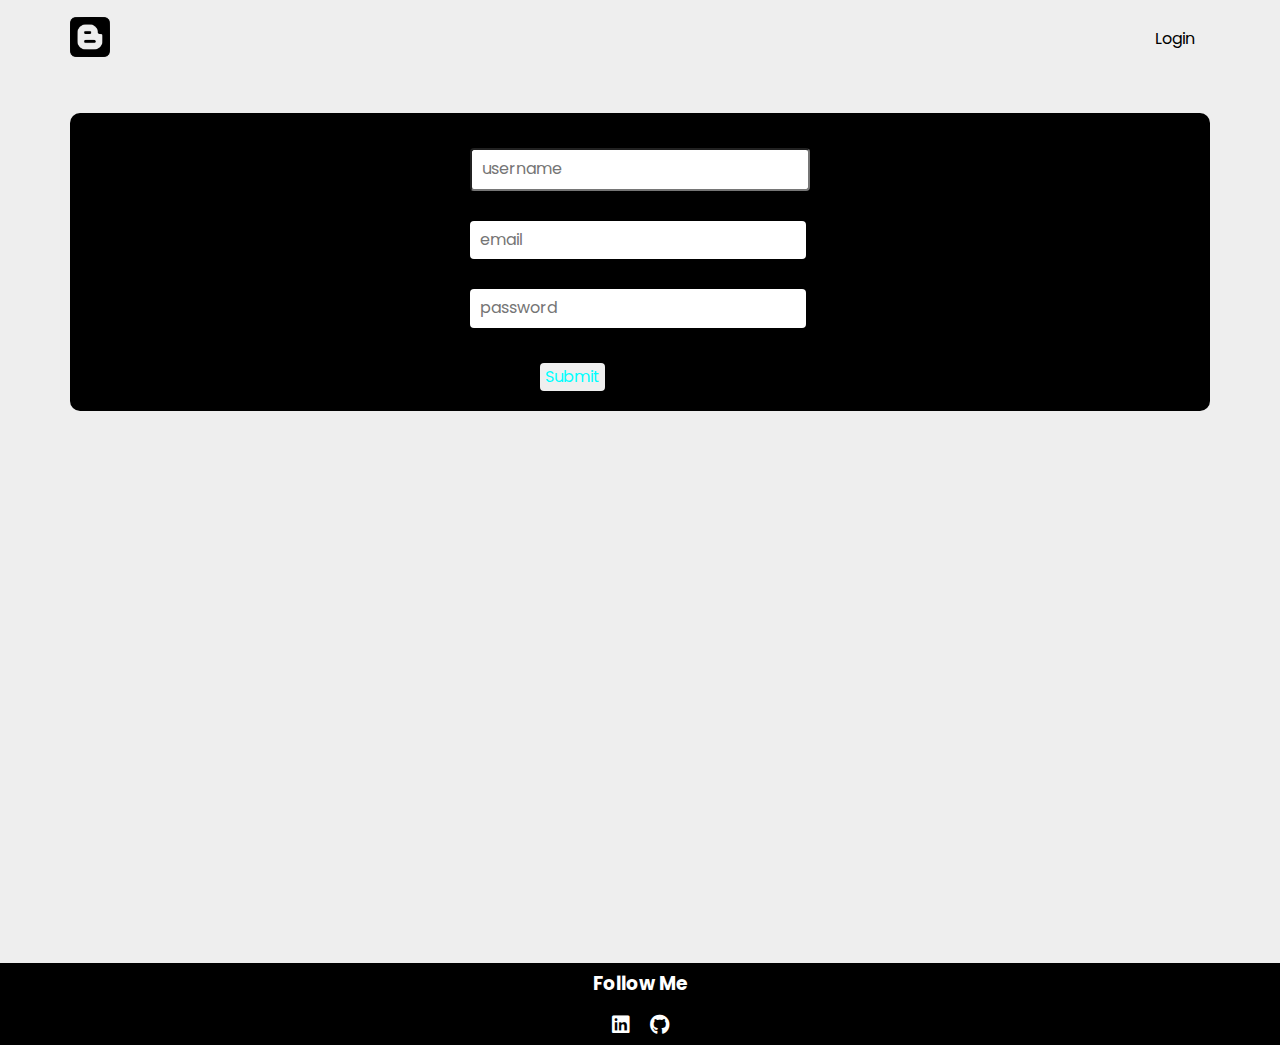
==== commit 74c07ac2: "big update" ====
--- a/signup.html
+++ b/signup.html
@@ -24,7 +24,7 @@
                 <div class="normal_nav" style="display: block;">
                     <ul>
                         <li>
-                            <a href="signup.html">SignUp</a>
+                            <a href="index.php">Login</a>
                         </li>
                     </ul>
                 </div>
@@ -39,24 +39,14 @@
             <div class="form">
                 <form action="php/sign.php" method="post">
                     <div class="username">
-                       <label for="username">
-                        Enter your username :
-                       </label>
-                        <br>
                         <input type="text" name="username" id="user" required placeholder="username">
                         <br>
                     </div>
                     <div class="user">
-                        <label for="user">
-                            Enter Your Email :
-                        </label><br>
                         <input type="email" name="user" id="user" required placeholder="email">
                         <br>
                     </div>
                     <div class="password">
-                        <label for="user">
-                            Enter Your password:
-                        </label><br>
                         <input type="password" name="password" id="password" required minlength="8" placeholder="password">
                     </div>
                     <div class="submit">
--- a/css/main.css
+++ b/css/main.css
@@ -15,6 +15,7 @@
 
 body{
     font-family: "poppins" , sans-serif;
+    background-color: #eee;
 }
 
 .container{
@@ -140,7 +141,7 @@
  /* start blog */
  section{
     padding: 50px;
-    height: 100vh;
+    min-height: 100vh;
  }
 
  section .container .card{
--- a/css/login.css
+++ b/css/login.css
@@ -7,33 +7,43 @@
     justify-content: center;
     align-items: center;
     position: relative;
+    background-color: black;
+    border-radius: 10px;
+}
+
+section .container .form .username{
+    margin-top: 20px;
 }
 
 section .container .form .user{
     padding: 15px;
+    border: none;
 }
 
 section .container .form .user input{
     border-radius: 4px;
     padding: 10px;
+    border: none;
 }
 
 section .container .form .password{
     padding: 15px;
+    border: none;
 }
 
 section .container .form .password input{
     border-radius: 4px;
     padding: 10px;
+    border: none;
 }
 
 section .container .form .submit button{
-    position: fixed;
-    left: 44%;
-    transform: translateY(-44%);
     padding: 5px;
+    margin: 20px;
+    margin-left: 85px;
     border-radius: 4px;
     color: aqua;
+    border: none;
 }
 
 section .container .form .submit button:hover{
